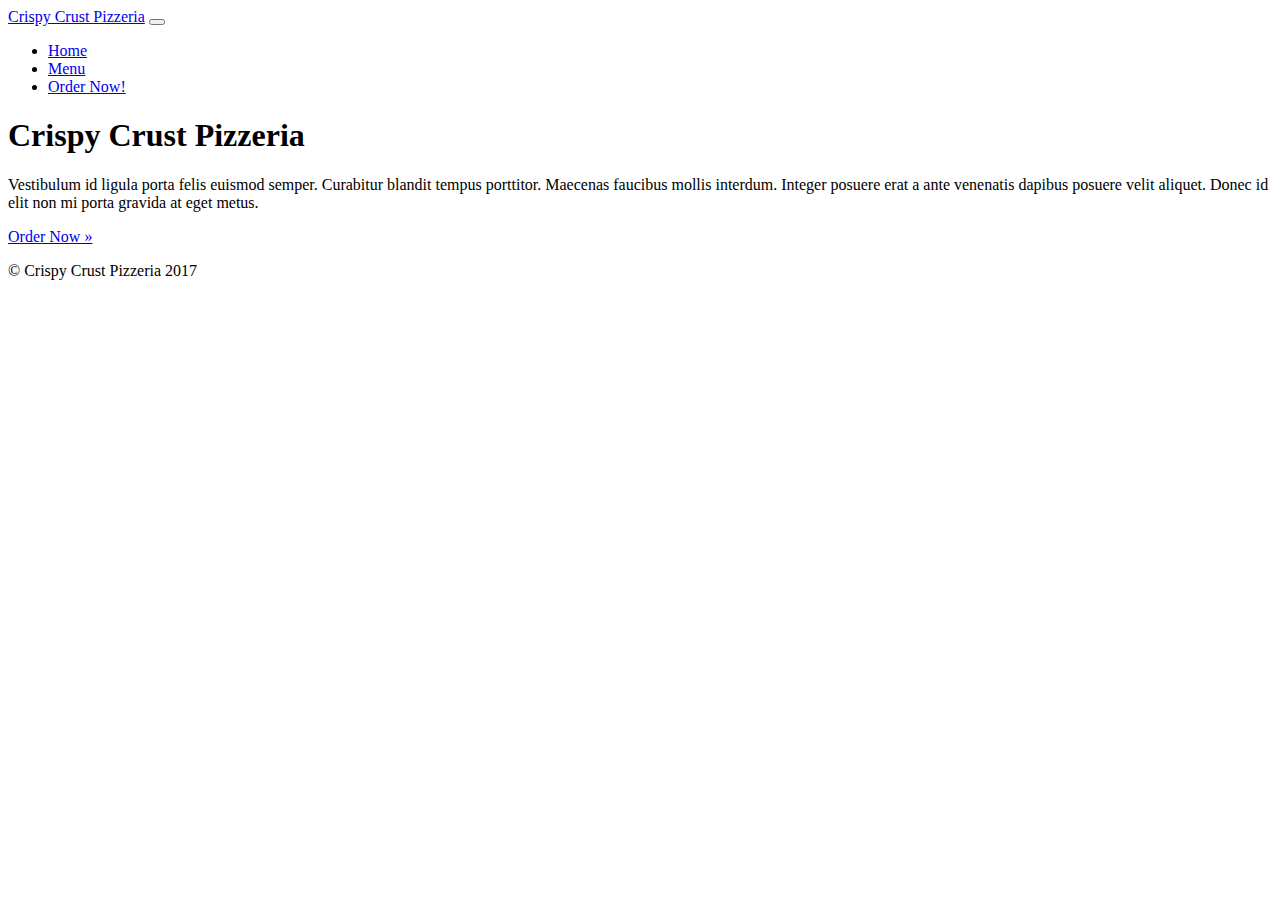
==== index.html @ 7b66470e "Initial commit" ====
<!DOCTYPE html>
<html>

<head>
    <meta charset="utf-8">
    <meta http-equiv="X-UA-Compatible" content="IE=edge">
    <title>Home - Crispy Crust Pizza</title>
    <meta name="description" content="An interactive getting started guide for Brackets.">
    <link rel="stylesheet" href="https://maxcdn.bootstrapcdn.com/bootstrap/4.0.0-beta.2/css/bootstrap.min.css" integrity="sha384-PsH8R72JQ3SOdhVi3uxftmaW6Vc51MKb0q5P2rRUpPvrszuE4W1povHYgTpBfshb" crossorigin="anonymous">
</head>

<body>

    <nav class="navbar navbar-expand-md navbar-dark fixed-top bg-dark">
        <a class="navbar-brand" href="#">Crispy Crust Pizzeria</a>
        <button class="navbar-toggler" type="button" data-toggle="collapse" data-target="#navbarsExampleDefault" aria-controls="navbarsExampleDefault" aria-expanded="false" aria-label="Toggle navigation">
            <span class="navbar-toggler-icon"></span>
        </button>

        <div class="collapse navbar-collapse" id="navbarsExampleDefault">
            <ul class="navbar-nav mr-auto">
                <li class="nav-item active">
                    <a class="nav-link" href="index.html">Home</a>
                </li>
                <li class="nav-item">
                    <a class="nav-link" href="menu.html">Menu</a>
                </li>
                <li class="nav-item">
                    <a class="nav-link" href="order.html">Order Now!</a>
                </li>
            </ul>
        </div>
    </nav>

    <main role="main">

        <div class="jumbotron">
            <div class="container">
                <h1 class="display-3">Crispy Crust Pizzeria</h1>
                <p>Vestibulum id ligula porta felis euismod semper. Curabitur blandit tempus porttitor. Maecenas faucibus mollis interdum. Integer posuere erat a ante venenatis dapibus posuere velit aliquet. Donec id elit non mi porta gravida at eget metus.</p>
                <p><a class="btn btn-primary btn-lg" href="order.html" role="button">Order Now &raquo;</a></p>
            </div>
        </div>

    </main>

    <footer class="container">
        <p>&copy; Crispy Crust Pizzeria 2017</p>
    </footer>

    <!-- Bootstrap core JavaScript
    ================================================== -->
    <!-- Placed at the end of the document so the pages load faster -->
    <script src="https://code.jquery.com/jquery-3.2.1.slim.min.js" integrity="sha384-KJ3o2DKtIkvYIK3UENzmM7KCkRr/rE9/Qpg6aAZGJwFDMVNA/GpGFF93hXpG5KkN" crossorigin="anonymous"></script>
    <script>
        window.jQuery || document.write('<script src="../../../../assets/js/vendor/jquery.min.js"><\/script>')
    </script>
    <script src="../../../../assets/js/vendor/popper.min.js"></script>
    <script src="../../../../dist/js/bootstrap.min.js"></script>
</body>

</html>
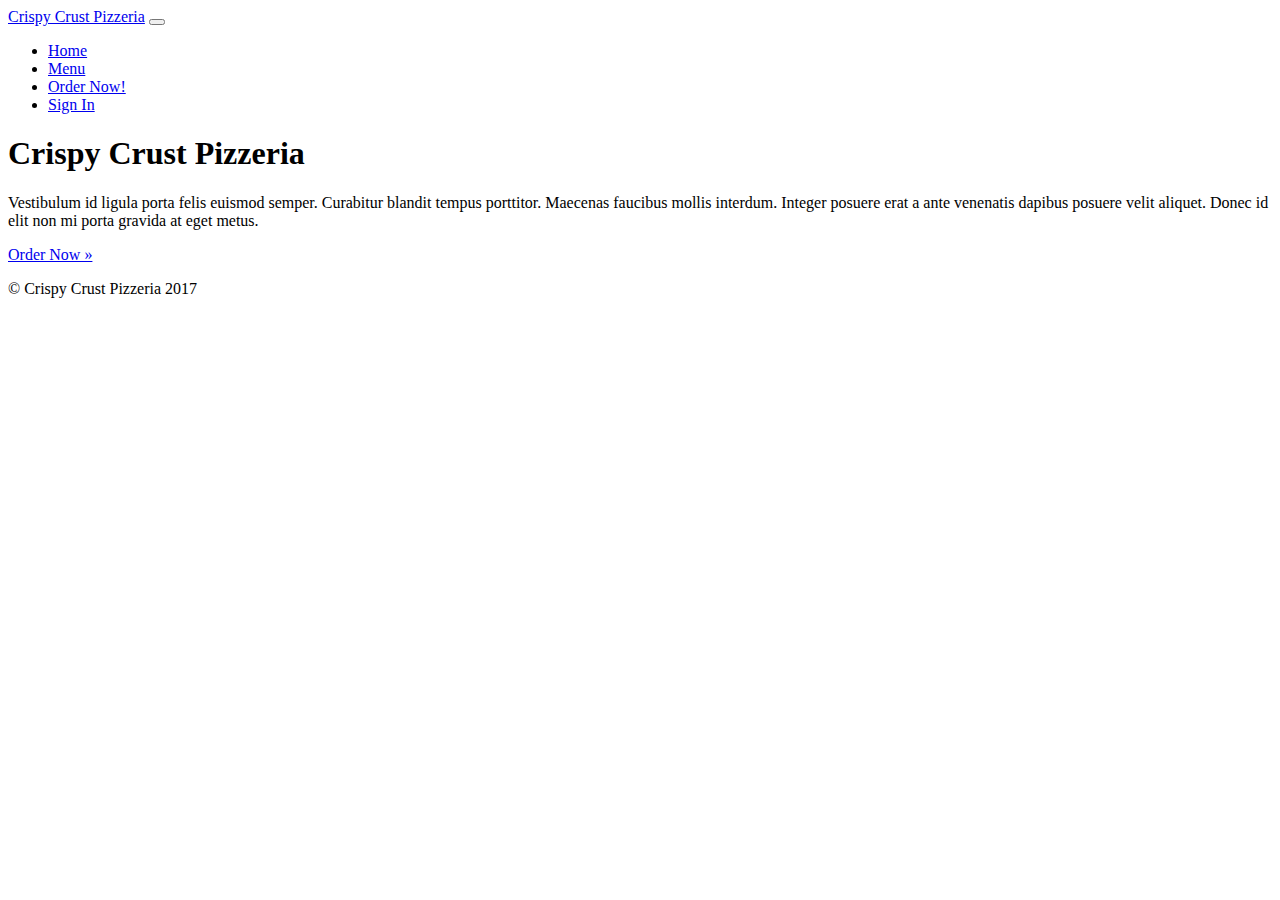
==== commit 8545ef8c: "Login Page @Jibin1" ====
--- a/index.html
+++ b/index.html
@@ -27,6 +27,9 @@
                 </li>
                 <li class="nav-item">
                     <a class="nav-link" href="order.html">Order Now!</a>
+                </li>
+                <li class="nav-item">
+                    <a class="nav-link" href="login.html">Sign In</a>
                 </li>
             </ul>
         </div>
